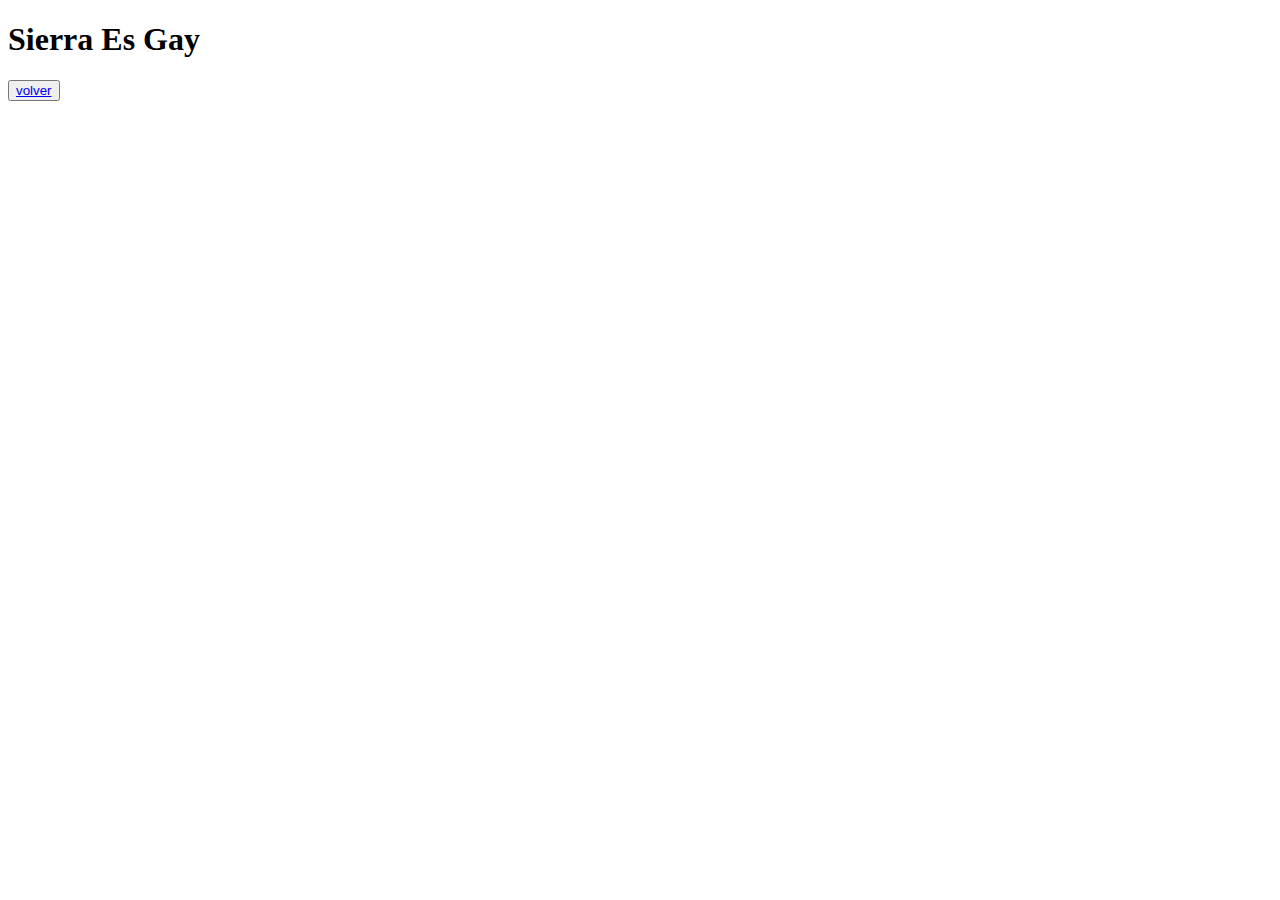
==== About.html @ 80ea15ef "first commit" ====
<!DOCTYPE html>
<html lang="en">
<head>
    <meta charset="UTF-8">
    <meta name="viewport" content="width=device-width, initial-scale=1.0">
    <title>Document</title>
</head>
<body>
    <h1>Sierra Es Gay</h1>
    <button> <a href="index.html"> volver</a></button>
</body>
</html>
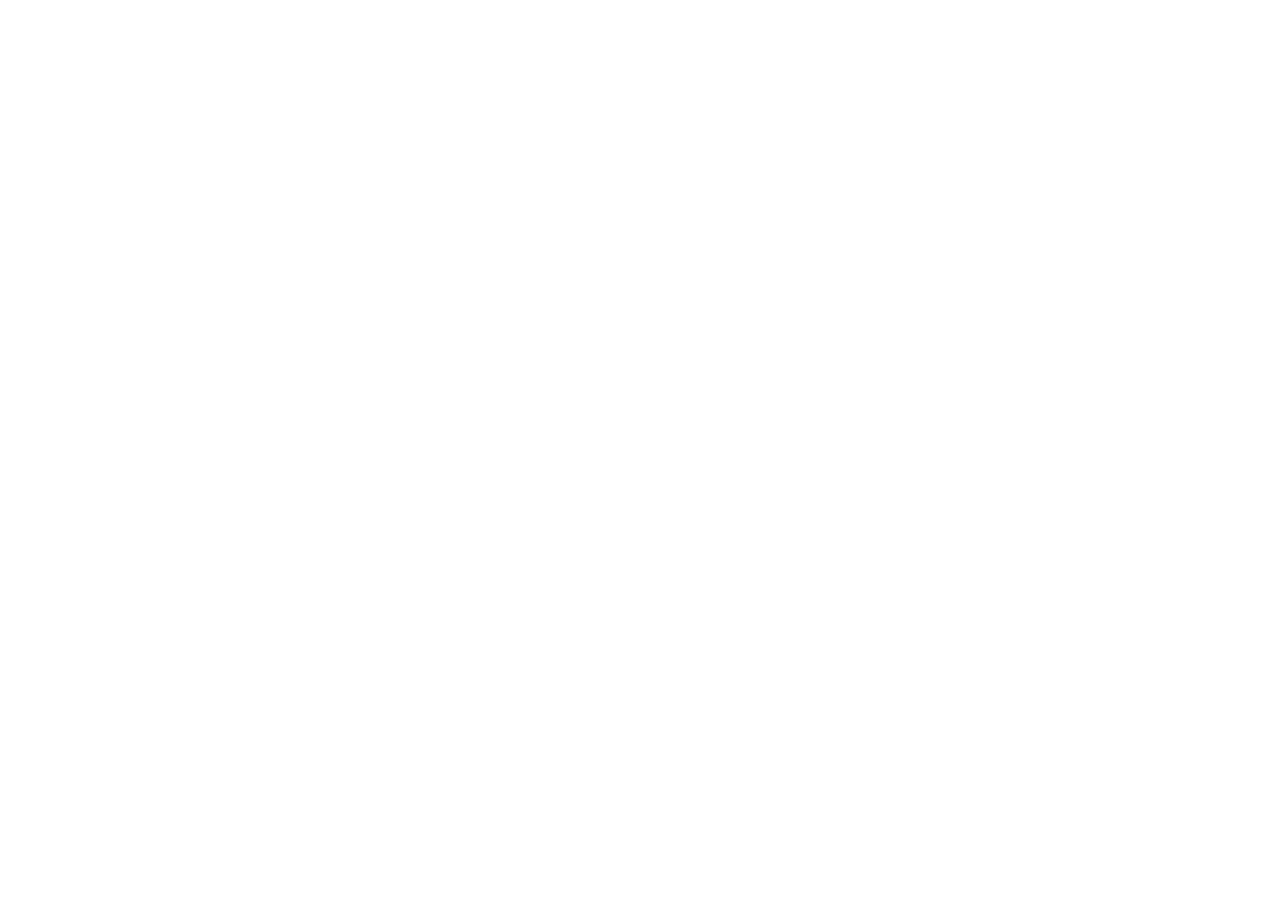
==== commit cf89ddd0: "feat: Add lazy loading for images in About page" ====
--- a/About.html
+++ b/About.html
@@ -3,10 +3,17 @@
 <head>
     <meta charset="UTF-8">
     <meta name="viewport" content="width=device-width, initial-scale=1.0">
+    <link rel="stylesheet" href="css/about.css">
     <title>Document</title>
 </head>
 <body>
-    <h1>Sierra Es Gay</h1>
-    <button> <a href="index.html"> volver</a></button>
+    <section>
+        <img src="https://external-preview.redd.it/imagine-receiving-back-shots-from-shrek-v0-cjB0MGd6NzdsZGNiMfEY3qe5KSCp1jO_jATo3o3I-G5GDruPO3Jom2MiLRg3.png?format=pjpg&auto=webp&s=25349899a5799380686513904143dd9e04897762" alt="">
+        <img src="https://media.tenor.com/3i2XKjxh7bYAAAAM/shrek-shrekowski.gif" alt="">
+        <img src="https://media.tenor.com/HApzlOkcrYIAAAAM/fr-ong.gif" alt="">
+        <img src="https://i.ytimg.com/vi/7TgS_QLOCMo/maxresdefault.jpg" alt="">
+        <img src="https://i.ytimg.com/vi/wuKvRDNsTbQ/sddefault.jpg" alt="">
+        <img src="https://www.infobae.com/new-resizer/2zjddWfoNlFaFaAiPCFdM3hyqrg=/1440x810/filters:format(webp):quality(85)/cloudfront-us-east-1.images.arcpublishing.com/infobae/ZLFEOVF5JZDDNETXMWPVSLYRVM.jpg" alt="">
+    </section>
 </body>
 </html>--- a/css/about.css
+++ b/css/about.css
@@ -0,0 +1,23 @@
+section  {
+    display: flex;
+    height: 600px;
+    margin: 0 auto;
+    width: 80%;
+
+}
+
+section img{
+    flex-grow: 1;
+    object-fit: cover;
+    opacity: 0.8;
+    transition: 0.5s ease;
+    width: 0px;
+
+}   
+
+section img:hover{
+    cursor: crosshair;
+    filter: contrast(200%);     
+    opacity: 1;
+    width: 25%;
+}